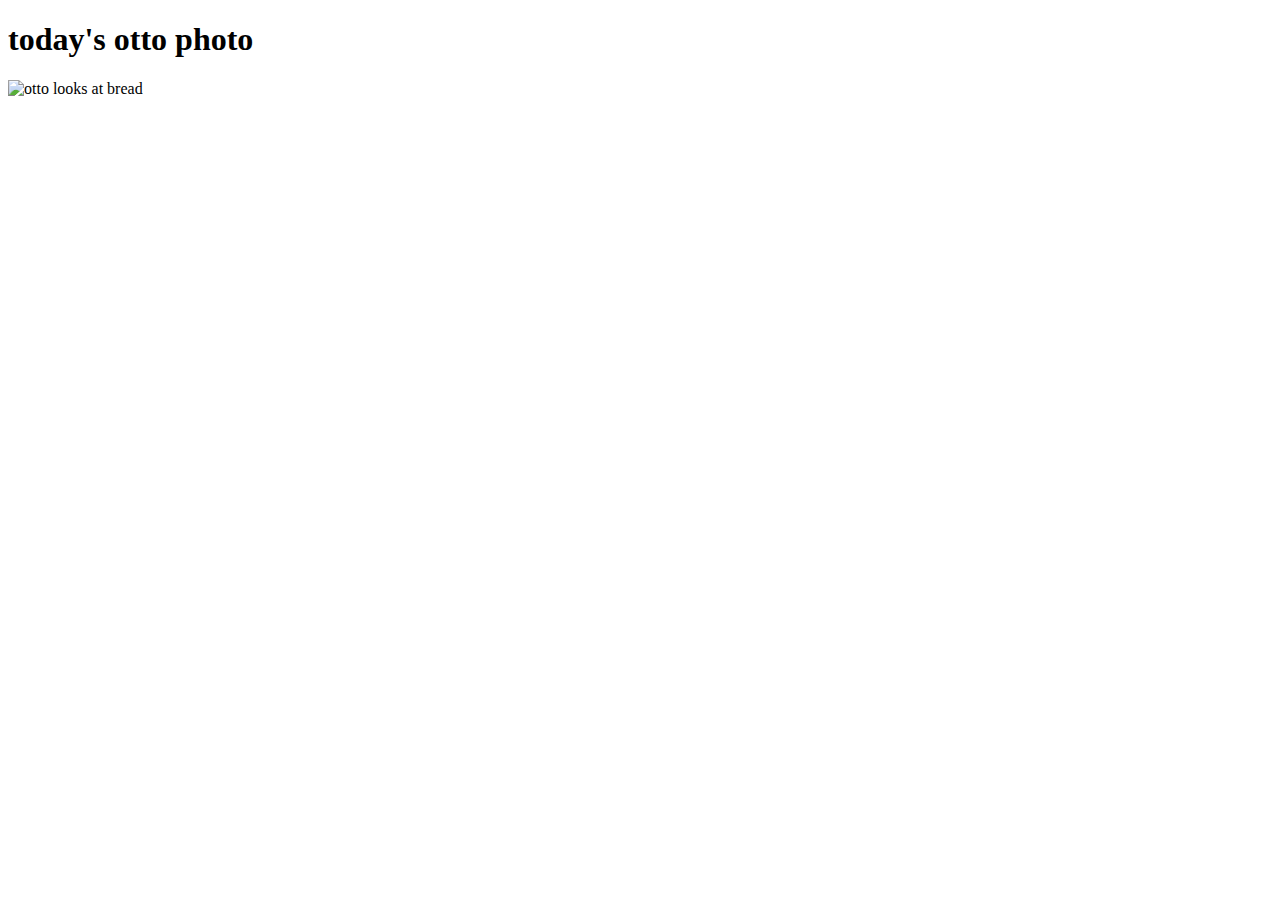
==== daily.html @ 5fb7992c "Update daily.html" ====
<!DOCTYPE html>
<html>
  <head>
     <link rel="stylesheet" href="style.css">
  </head>
  
<body>
  <h1>today's otto photo</h1>
  <img src="https://user-images.githubusercontent.com/99106253/153087692-4d811575-5889-40e7-b9d0-85ab8d872151.jpg" alt="otto looks at bread">
  
  
</body>

</html>
---- style.css ----
h1 {
  color: black;
  font-family: lucida console;
  font-size: 2em;
  
}

#daily {
  max-width: 500px;
  
}
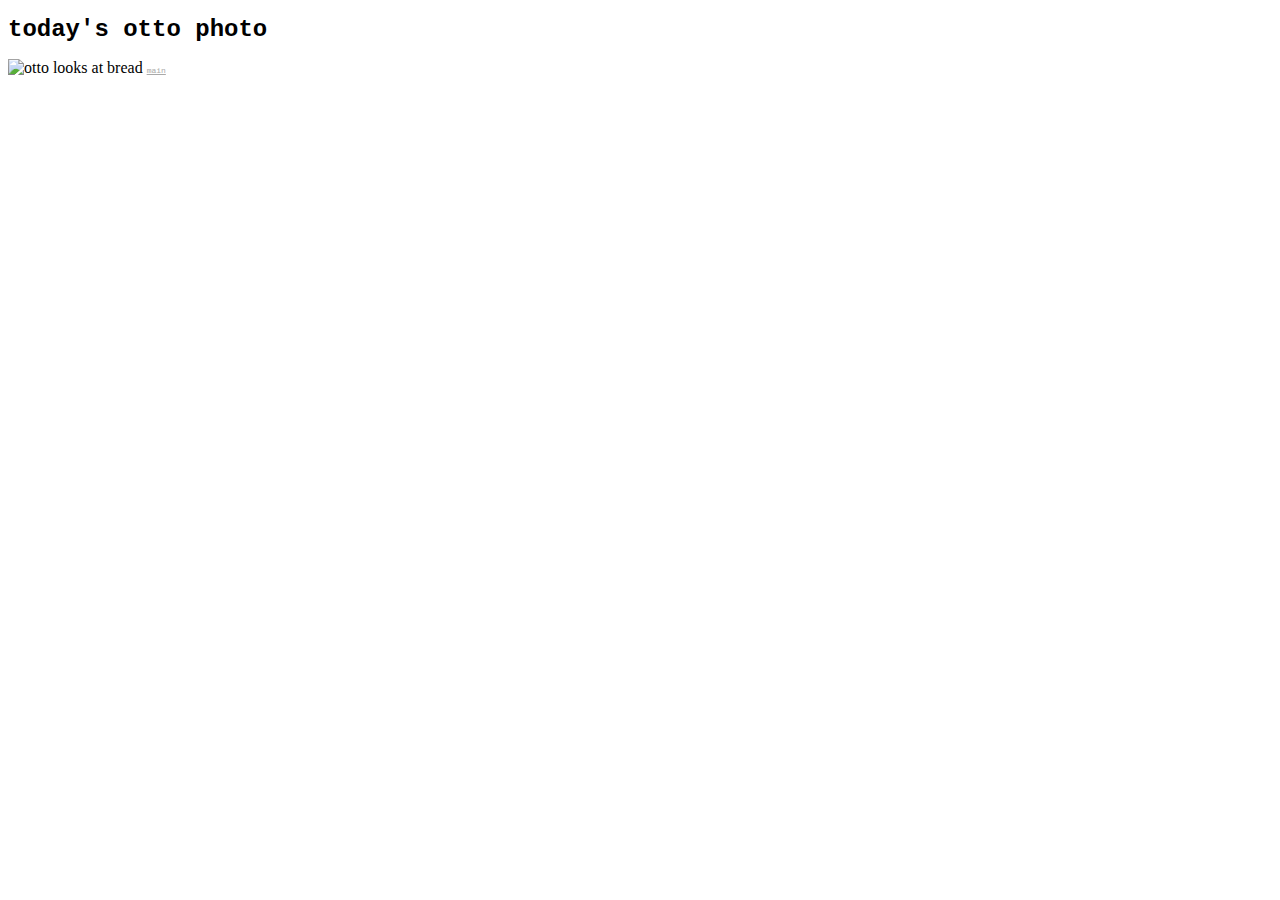
==== commit 51e3992c: "added styles" ====
--- a/daily.html
+++ b/daily.html
@@ -5,10 +5,11 @@
   </head>
   
 <body>
+    
   <h1>today's otto photo</h1>
-  <img src="https://user-images.githubusercontent.com/99106253/153087692-4d811575-5889-40e7-b9d0-85ab8d872151.jpg" alt="otto looks at bread">
+  <img src="https://user-images.githubusercontent.com/99106253/153087692-4d811575-5889-40e7-b9d0-85ab8d872151.jpg" alt="otto looks at bread" id="daily">
   
-  
+  <a href="index.html" class="return">main</a>
 </body>
 
 </html>
--- a/style.css
+++ b/style.css
@@ -1,8 +1,42 @@
 h1 {
   color: black;
-  font-family: lucida console;
+  font-family: 'Courier New', Courier, monospace;
+  font-size: 1.5em;
+  
+}
+
+h2 {
+  color: black;
+  font-family: Arial, Helvetica, sans-serif;
+  font-size: 1em;
+}
+
+p {
+  font-family: 'Courier New', Courier, monospace;
+  font-size: 0.9em;
+}
+
+footer {
+  margin:auto;
+  
+}
+
+#credit {
+  font-family: 'Courier New', Courier, monospace;
+  font-size: 0.5em;
+  text-align: center;
+}
+
+.return {
+  color: darkgray;
+  font-family: 'Courier New', Courier, monospace;
+  font-size: 0.5em;
+}
+
+#title {
+  color: black;
+  font-family: 'Courier New', Courier, monospace;
   font-size: 2em;
-  
 }
 
 #daily {
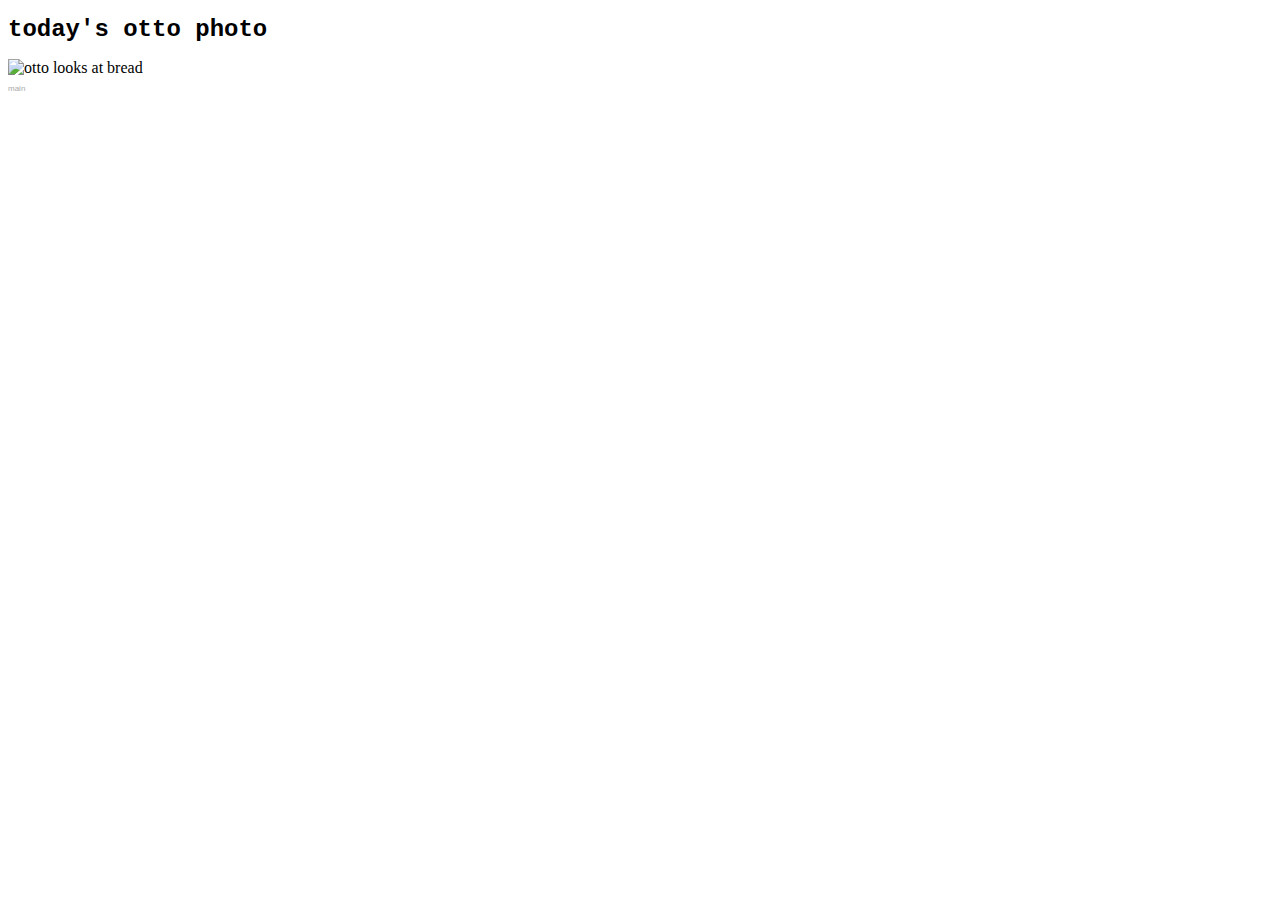
==== commit 0aba6484: "fixed links" ====
--- a/daily.html
+++ b/daily.html
@@ -9,6 +9,7 @@
   <h1>today's otto photo</h1>
   <img src="https://user-images.githubusercontent.com/99106253/153087692-4d811575-5889-40e7-b9d0-85ab8d872151.jpg" alt="otto looks at bread" id="daily">
   
+  <br>
   <a href="index.html" class="return">main</a>
 </body>
 
--- a/style.css
+++ b/style.css
@@ -27,11 +27,21 @@
   text-align: center;
 }
 
-.return {
+a {
+  font-family: Arial, Helvetica, sans-serif;
+  text-decoration: none;
+}
+a:link {
   color: darkgray;
-  font-family: 'Courier New', Courier, monospace;
+}
+a:hover {
+  color: black;
+  text-shadow: 2px 2px 2px black;
+}
+a.return {
   font-size: 0.5em;
 }
+
 
 #title {
   color: black;
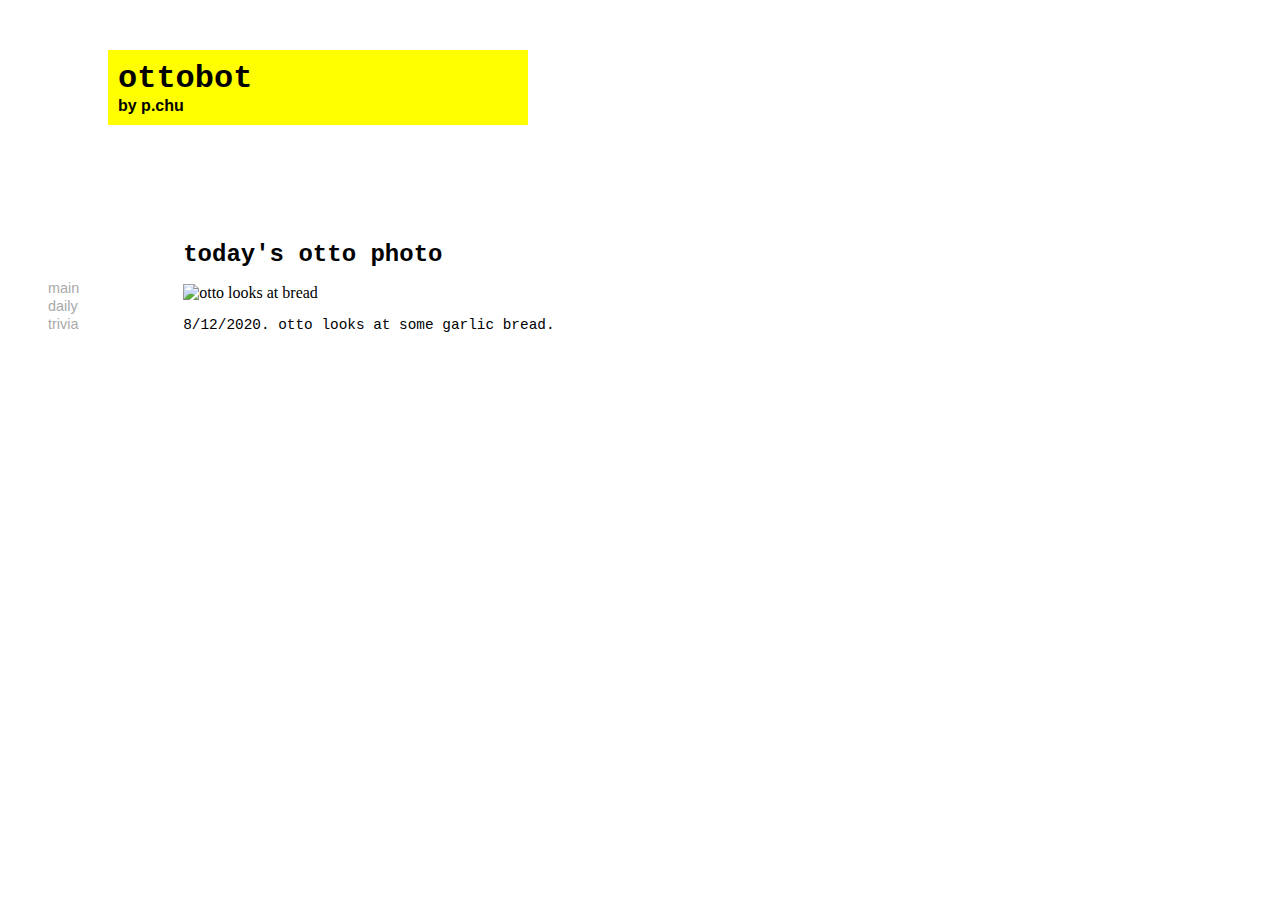
==== commit fbe5e8d0: "check" ====
--- a/daily.html
+++ b/daily.html
@@ -5,12 +5,28 @@
   </head>
   
 <body>
+  <header id="header">
+    <h1 id="title">ottobot</h1>
+    <h2 id="author">by p.chu</h2>
+  </header>
+  
+  <nav>
+    <ul id="nav_bar">
+      <li><a href="index.html">main</a></li>
+      <li><a href="daily.html">daily</a></li>
+      <li><a href="trivia.html">trivia</a></li>
+    </ul>
     
-  <h1>today's otto photo</h1>
-  <img src="https://user-images.githubusercontent.com/99106253/153087692-4d811575-5889-40e7-b9d0-85ab8d872151.jpg" alt="otto looks at bread" id="daily">
+  </nav>
+
+  <div class="content">
+    <h1>today's otto photo</h1>
   
-  <br>
-  <a href="index.html" class="return">main</a>
+    <img src="https://user-images.githubusercontent.com/99106253/153087692-4d811575-5889-40e7-b9d0-85ab8d872151.jpg" alt="otto looks at bread" id="daily">
+    <p class="caption">8/12/2020. otto looks at some garlic bread.</p>
+  </div>
+  
+
 </body>
 
 </html>
--- a/style.css
+++ b/style.css
@@ -1,46 +1,79 @@
+body {
+  max-width: 800px;
+}
+
+#header {
+  margin: 50px 100px;
+  padding: 10px;
+  width: 400px;
+  background-color: yellow;
+}
+
 h1 {
   color: black;
   font-family: 'Courier New', Courier, monospace;
   font-size: 1.5em;
-  
+}
+
+#title {
+  margin: 0px;
 }
 
 h2 {
   color: black;
   font-family: Arial, Helvetica, sans-serif;
   font-size: 1em;
+  margin: 0px;
+}
+
+nav {
+  position: relative;
+  left: 20px;
+  margin: 10px;
+  display: inline-block;
+}
+#nav_bar {
+  list-style-type: none;
+  margin: 0;
+  padding: 10px;
 }
 
 p {
   font-family: 'Courier New', Courier, monospace;
   font-size: 0.9em;
 }
+.content {
+  width: 400px;
+  margin: 50px 100px;
+  display: inline-block;
+}
 
 footer {
-  margin:auto;
-  
+  position: sticky;
+  bottom: 0;
+  padding: 20px;
 }
 
 #credit {
   font-family: 'Courier New', Courier, monospace;
-  font-size: 0.5em;
+  font-size: 0.75em;
   text-align: center;
 }
 
-a {
+a:link {
   font-family: Arial, Helvetica, sans-serif;
+  font-size: 0.9em;
   text-decoration: none;
+  color: darkgray;
 }
-a:link {
+a:visited {
   color: darkgray;
 }
 a:hover {
   color: black;
-  text-shadow: 2px 2px 2px black;
+  text-shadow: 0px 0px 2px black;
 }
-a.return {
-  font-size: 0.5em;
-}
+
 
 
 #title {
@@ -50,6 +83,6 @@
 }
 
 #daily {
-  max-width: 500px;
+  max-width: 400px;
   
 }
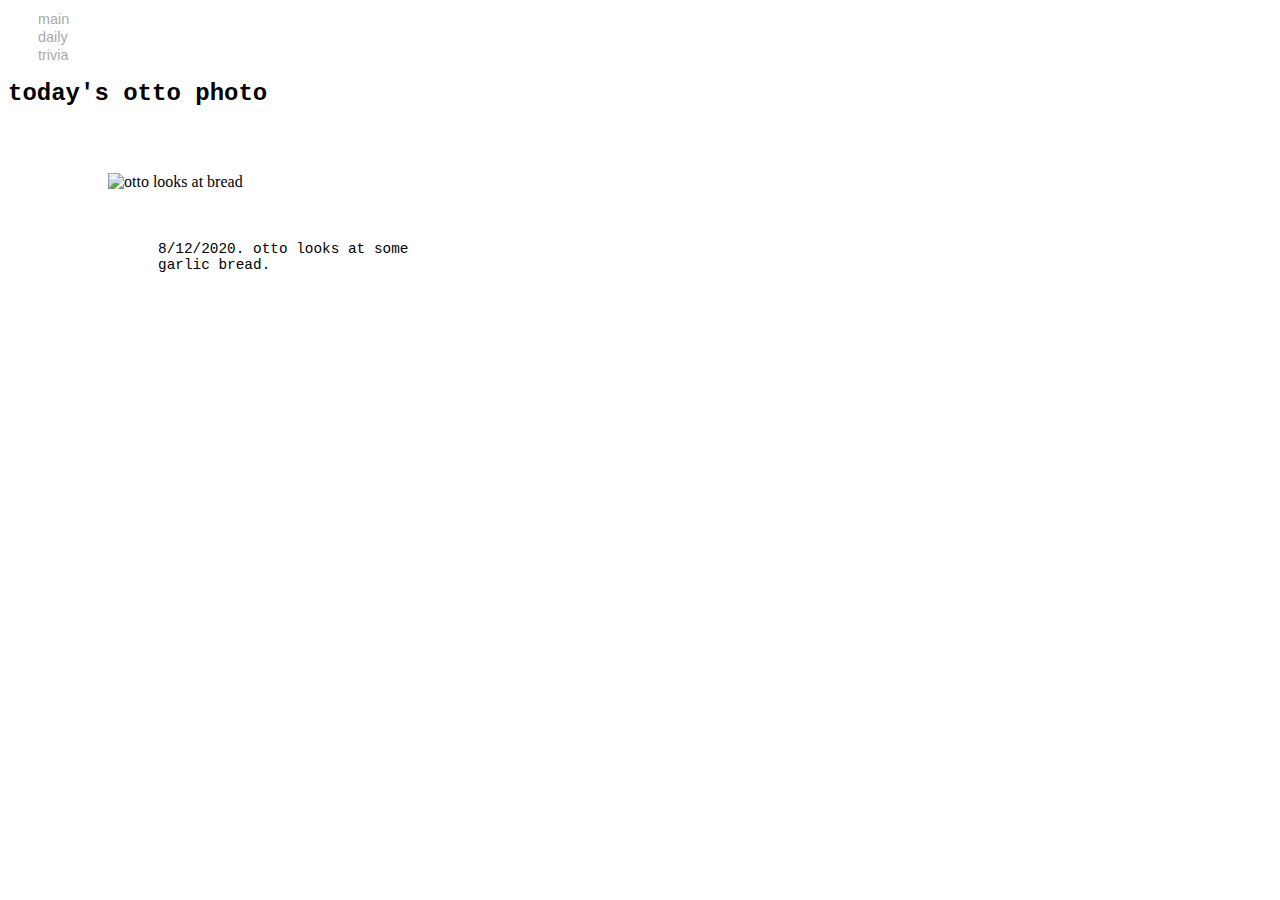
==== commit 9e080a77: "check" ====
--- a/daily.html
+++ b/daily.html
@@ -5,11 +5,6 @@
   </head>
   
 <body>
-  <header id="header">
-    <h1 id="title">ottobot</h1>
-    <h2 id="author">by p.chu</h2>
-  </header>
-  
   <nav>
     <ul id="nav_bar">
       <li><a href="index.html">main</a></li>
@@ -19,9 +14,8 @@
     
   </nav>
 
+  <h1>today's otto photo</h1>
   <div class="content">
-    <h1>today's otto photo</h1>
-  
     <img src="https://user-images.githubusercontent.com/99106253/153087692-4d811575-5889-40e7-b9d0-85ab8d872151.jpg" alt="otto looks at bread" id="daily">
     <p class="caption">8/12/2020. otto looks at some garlic bread.</p>
   </div>
--- a/style.css
+++ b/style.css
@@ -1,10 +1,9 @@
 body {
-  max-width: 800px;
+  max-width: 600px;
 }
 
 #header {
   margin: 50px 100px;
-  padding: 10px;
   width: 400px;
   background-color: yellow;
 }
@@ -16,34 +15,33 @@
 }
 
 #title {
-  margin: 0px;
+  margin-bottom: 0px;
 }
 
 h2 {
   color: black;
   font-family: Arial, Helvetica, sans-serif;
   font-size: 1em;
-  margin: 0px;
+  margin-top: 0px;
 }
 
 nav {
   position: relative;
   left: 20px;
   margin: 10px;
-  display: inline-block;
 }
 #nav_bar {
   list-style-type: none;
   margin: 0;
-  padding: 10px;
+  padding: 0;
 }
 
 p {
   font-family: 'Courier New', Courier, monospace;
   font-size: 0.9em;
+  margin: 50px;
 }
 .content {
-  width: 400px;
   margin: 50px 100px;
   display: inline-block;
 }
@@ -51,6 +49,7 @@
 footer {
   position: sticky;
   bottom: 0;
+  height: 50px;
   padding: 20px;
 }
 
@@ -83,6 +82,6 @@
 }
 
 #daily {
-  max-width: 400px;
+  max-width: 500px;
   
 }
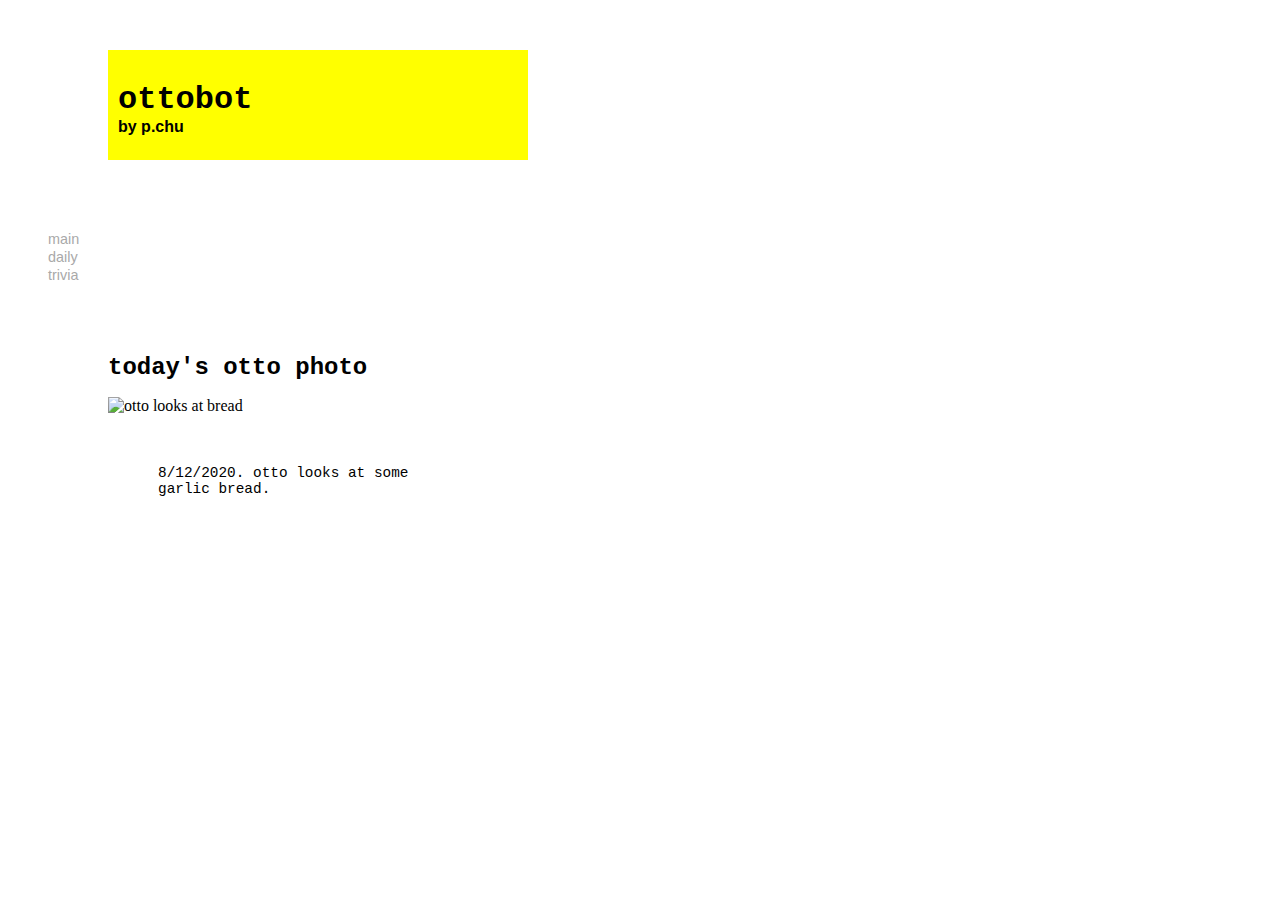
==== commit cd200a36: "check" ====
--- a/daily.html
+++ b/daily.html
@@ -5,6 +5,11 @@
   </head>
   
 <body>
+  <header id="header">
+    <h1 id="title">ottobot</h1>
+    <h2 id="author">by p.chu</h2>
+  </header>
+  
   <nav>
     <ul id="nav_bar">
       <li><a href="index.html">main</a></li>
@@ -14,8 +19,9 @@
     
   </nav>
 
-  <h1>today's otto photo</h1>
   <div class="content">
+    <h1>today's otto photo</h1>
+  
     <img src="https://user-images.githubusercontent.com/99106253/153087692-4d811575-5889-40e7-b9d0-85ab8d872151.jpg" alt="otto looks at bread" id="daily">
     <p class="caption">8/12/2020. otto looks at some garlic bread.</p>
   </div>
--- a/style.css
+++ b/style.css
@@ -4,6 +4,7 @@
 
 #header {
   margin: 50px 100px;
+  padding: 10px;
   width: 400px;
   background-color: yellow;
 }
@@ -29,11 +30,12 @@
   position: relative;
   left: 20px;
   margin: 10px;
+  display: inline-block;
 }
 #nav_bar {
   list-style-type: none;
   margin: 0;
-  padding: 0;
+  padding: 10px;
 }
 
 p {
@@ -43,7 +45,6 @@
 }
 .content {
   margin: 50px 100px;
-  display: inline-block;
 }
 
 footer {
@@ -82,6 +83,6 @@
 }
 
 #daily {
-  max-width: 500px;
+  max-width: 400px;
   
 }
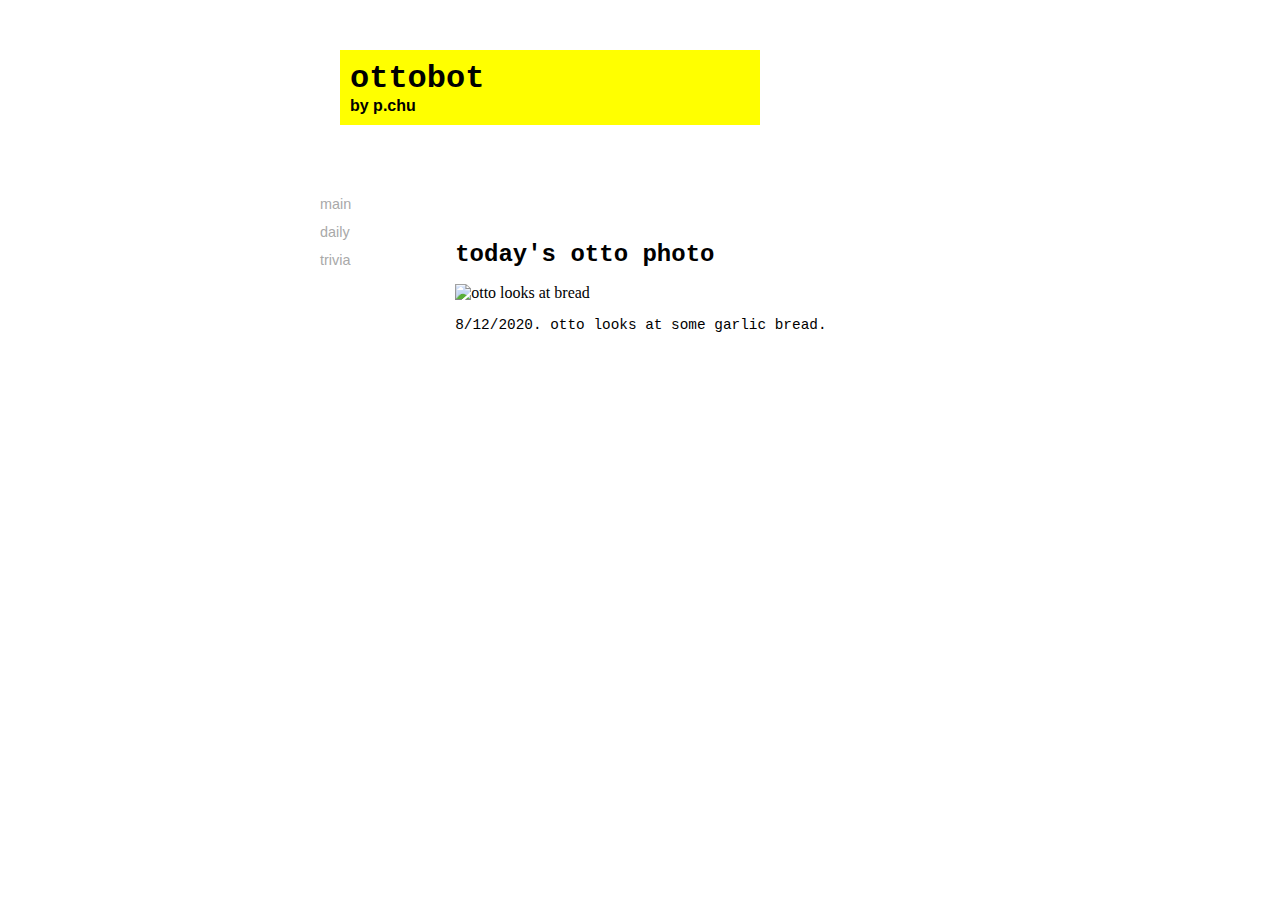
==== commit d4dac67e: "update" ====
--- a/daily.html
+++ b/daily.html
@@ -1,6 +1,7 @@
 <!DOCTYPE html>
 <html>
   <head>
+    <title>ottobot: daily</title>
      <link rel="stylesheet" href="style.css">
   </head>
   
--- a/style.css
+++ b/style.css
@@ -1,5 +1,6 @@
 body {
-  max-width: 600px;
+  max-width: 800px;
+  margin: auto;
 }
 
 #header {
@@ -16,14 +17,14 @@
 }
 
 #title {
-  margin-bottom: 0px;
+  margin: 0px;
 }
 
 h2 {
   color: black;
   font-family: Arial, Helvetica, sans-serif;
   font-size: 1em;
-  margin-top: 0px;
+  margin: 0px;
 }
 
 nav {
@@ -31,26 +32,32 @@
   left: 20px;
   margin: 10px;
   display: inline-block;
+  vertical-align: top;
 }
 #nav_bar {
   list-style-type: none;
-  margin: 0;
-  padding: 10px;
+  margin: 10px;
+}
+li + li {
+  margin-top: 10px;
+}
+#otto_head {
+  width: 30px;
 }
 
 p {
   font-family: 'Courier New', Courier, monospace;
   font-size: 0.9em;
-  margin: 50px;
 }
 .content {
+  width: 400px;
   margin: 50px 100px;
+  display: inline-block;
 }
 
 footer {
   position: sticky;
   bottom: 0;
-  height: 50px;
   padding: 20px;
 }
 
